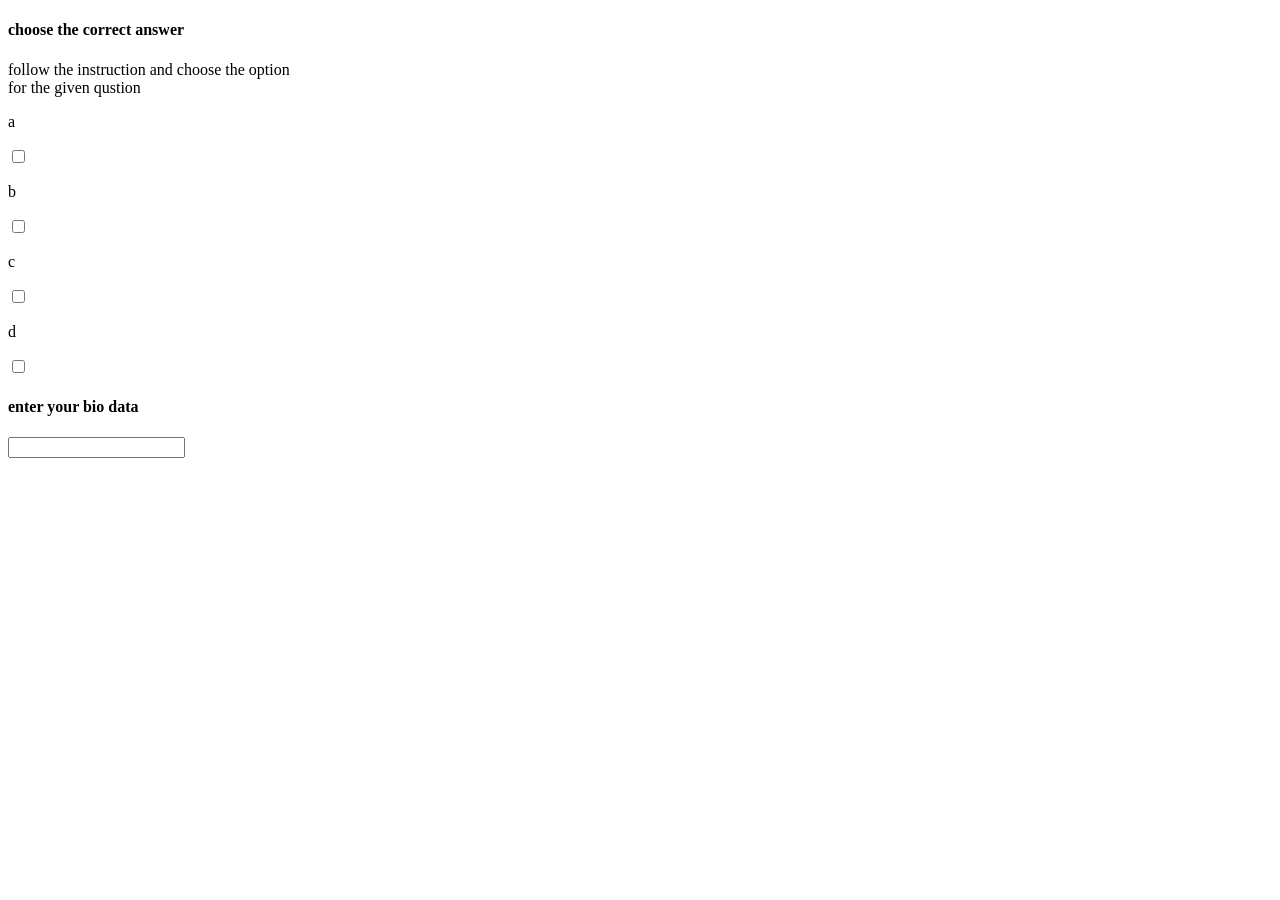
==== index.html @ 360bc2c5 "first commit" ====
<!DOCTYPE html>
<html lang="en">
<head>
    <meta charset="UTF-8">
    <meta name="viewport" content="width=device-width, initial-scale=1.0">
    <title>Document</title>
    <link rel="stylesheet" href="style.css">
</head>
<body>
    <h4> choose the correct answer </h4>
    <p> follow the instruction and choose the option <br>
        for the given qustion 
    </p>
    <frome>
        <p>a</p><input type="checkbox"name="q1",value=apple>
        <p>b</p><input type="checkbox"name="q2",value=apple>
        <p>c</p><input type="checkbox"name="q3",value=apple>
        <p>d</p><input type="checkbox"name="q4",value=apple>
        <h4>enter your bio data</h4>
        <input type="text">
    </frome>
    
</body>
</html>
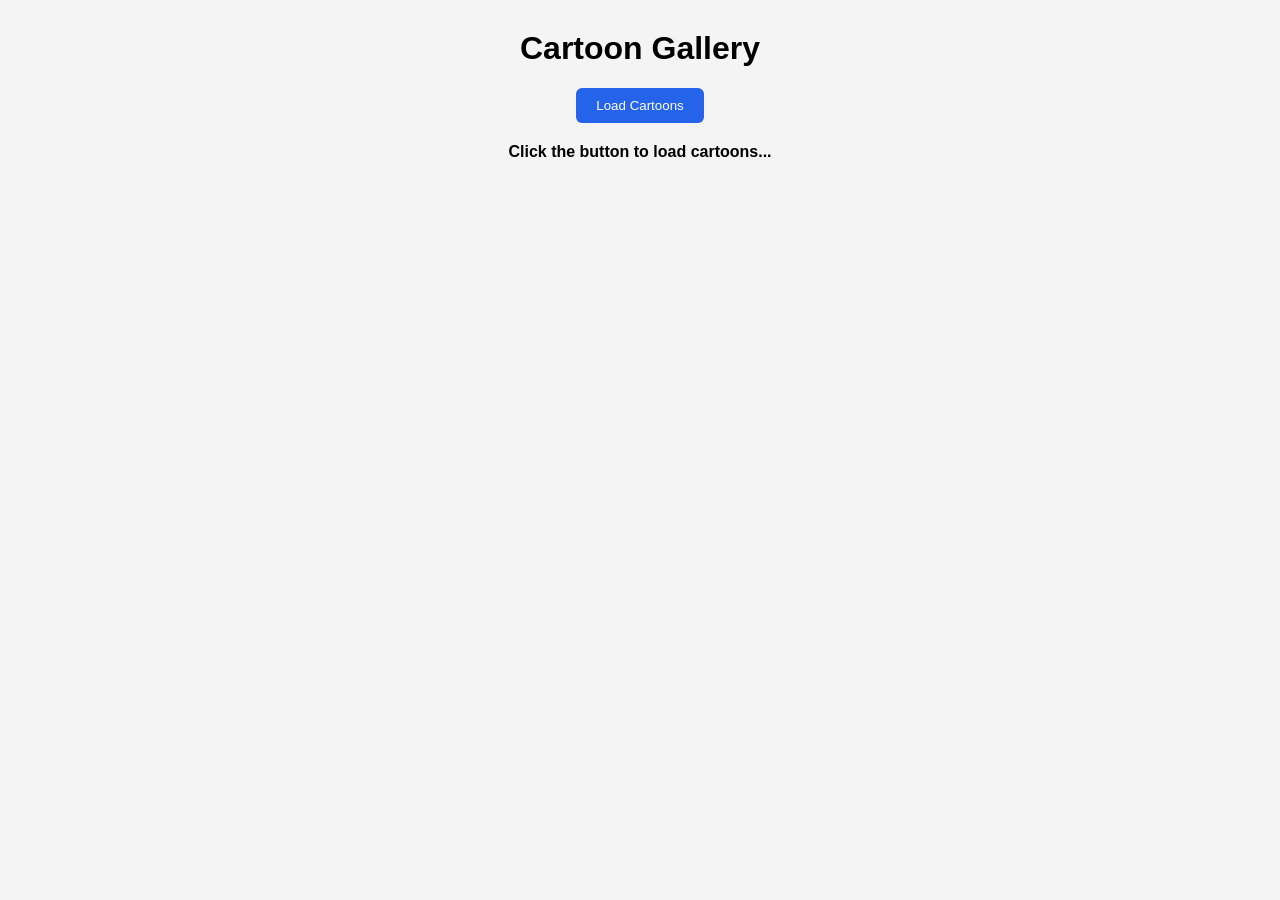
==== commit cc16a059: "first command" ====
--- a/index.html
+++ b/index.html
@@ -1,24 +1,150 @@
 <!DOCTYPE html>
-<html lang="en">
+<html>
 <head>
-    <meta charset="UTF-8">
-    <meta name="viewport" content="width=device-width, initial-scale=1.0">
-    <title>Document</title>
-    <link rel="stylesheet" href="style.css">
+    <title>Cartoon Gallery - Fetch API</title>
+
+    <style>
+        body {
+            font-family: Arial;
+            background: #f4f4f4;
+            margin: 30px;
+            text-align: center;
+        }
+
+        button {
+            padding: 10px 20px;
+            border: 0;
+            border-radius: 6px;
+            background: #2563eb;
+            color: white;
+            cursor: pointer;
+        }
+
+        #message {
+            font-weight: bold;
+            margin: 20px;
+        }
+
+        #cartoons {
+            display: flex;
+            flex-wrap: wrap;
+            justify-content: center;
+            gap: 20px;
+        }
+
+        .card {
+            width: 220px;
+            background: white;
+            padding: 12px;
+            border-radius: 10px;
+            box-shadow: 0 2px 8px #bbb;
+
+            /* CLICK ಮಾಡಬಹುದು ಅಂತ ತೋರಿಸಲು */
+            cursor: pointer;
+
+            transition: 0.2s;
+        }
+
+        .card:hover {
+            transform: scale(1.05);
+            box-shadow: 0 5px 15px #999;
+        }
+
+        .card img {
+            width: 100%;
+            height: 130px;
+            object-fit: cover;
+            border-radius: 8px;
+        }
+
+        .card h3 {
+            margin: 10px 0;
+        }
+    </style>
 </head>
+
 <body>
-    <h4> choose the correct answer </h4>
-    <p> follow the instruction and choose the option <br>
-        for the given qustion 
-    </p>
-    <frome>
-        <p>a</p><input type="checkbox"name="q1",value=apple>
-        <p>b</p><input type="checkbox"name="q2",value=apple>
-        <p>c</p><input type="checkbox"name="q3",value=apple>
-        <p>d</p><input type="checkbox"name="q4",value=apple>
-        <h4>enter your bio data</h4>
-        <input type="text">
-    </frome>
-    
+
+<h1>Cartoon Gallery</h1>
+
+<button onclick="loadCartoons()">Load Cartoons</button>
+
+<p id="message">Click the button to load cartoons...</p>
+
+<div id="cartoons"></div>
+
+
+<script>
+
+function loadCartoons() {
+
+    let message = document.querySelector("#message");
+    let cartoons = document.querySelector("#cartoons");
+
+    message.textContent = "⏳ Loading cartoons...";
+    cartoons.innerHTML = "";
+
+    fetch("https://raw.githubusercontent.com/samyak2403/daily-movies-api/main/movies/cartoons/cartoons.json")
+
+    .then(response => {
+
+        if (!response.ok) {
+            throw new Error("Failed to load cartoon data");
+        }
+
+        return response.json();
+    })
+
+    .then(data => {
+
+        data.movies.forEach(cartoon => {
+
+            // Card create
+            let card = document.createElement("div");
+
+            card.className = "card";
+
+            card.innerHTML = `
+                <img 
+                    src="${cartoon.thumbnail}" 
+                    alt="${cartoon.title}"
+                >
+
+                <h3>${cartoon.title}</h3>
+            `;
+
+
+            // ⭐ CARD CLICK
+            card.addEventListener("click", function() {
+
+                // cartoon.html ಗೆ id ಕಳುಹಿಸುವುದು
+                window.location.href =
+                    "cartoon.html?id=" + encodeURIComponent(cartoon.id);
+
+            });
+
+
+            // Galleryಗೆ card add
+            cartoons.appendChild(card);
+
+        });
+
+
+        message.textContent =
+            `✅ ${data.movies.length} cartoons loaded`;
+
+    })
+
+    .catch(error => {
+
+        message.textContent =
+            "❌ " + error.message;
+
+    });
+
+}
+
+</script>
+
 </body>
 </html>
